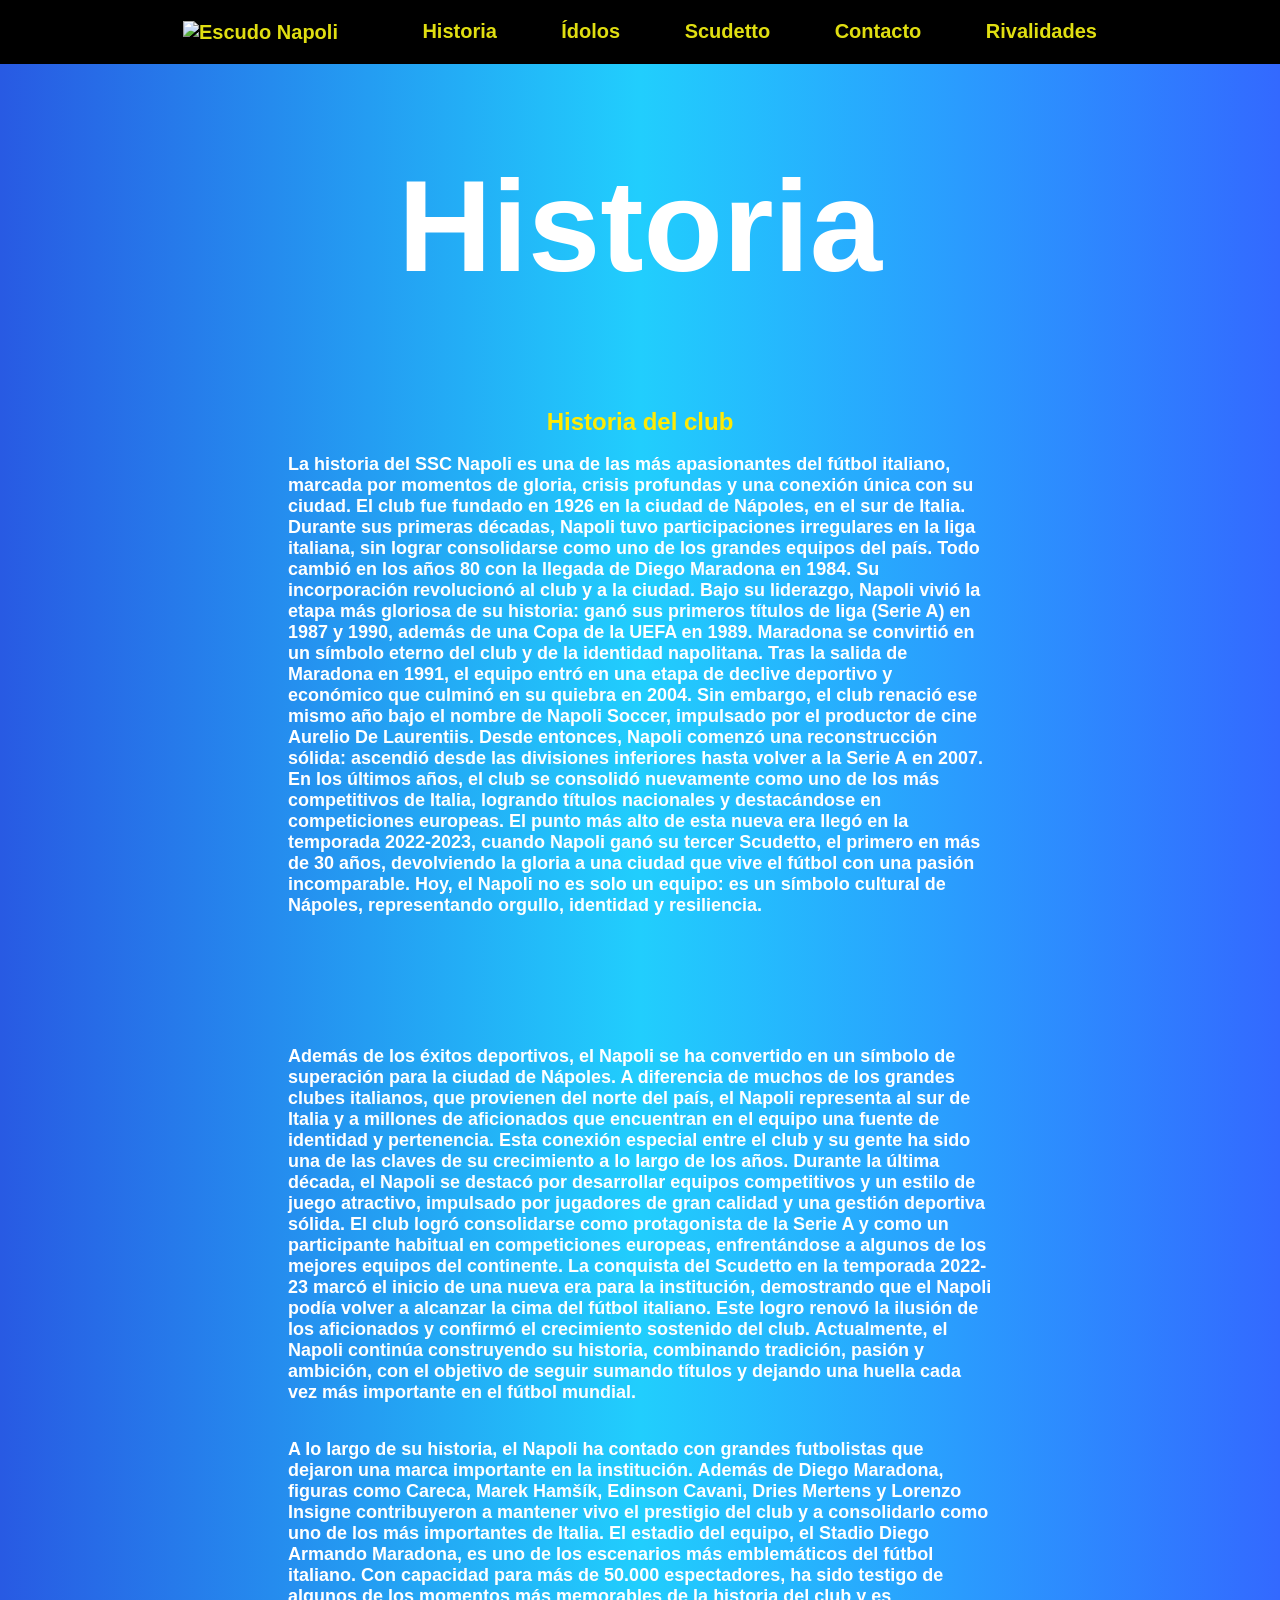
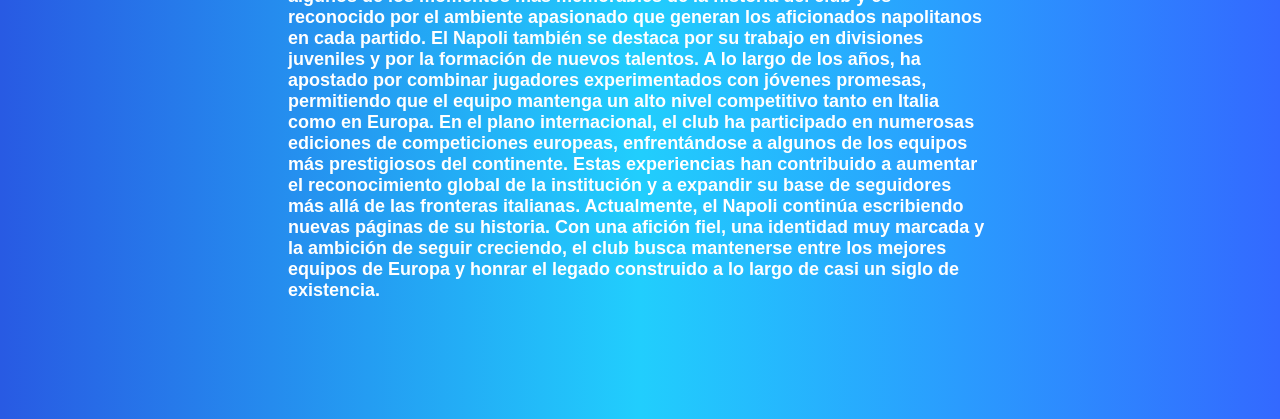
==== historia.html @ 7e855a92 "Add files via upload" ====
<!DOCTYPE html>
<html lang="es">
<head>
    <meta charset="UTF-8">
    <meta name="viewport" content="width=device-width, initial-scale=1.0">
    <title>SSC Napoli - Historia</title>
    <link rel="shortcut icon" href="https://2.bp.blogspot.com/-KGWUUnp_eAA/UA7g1AhxtoI/AAAAAAAAAms/6zXIrB1UXag/s1600/Napoli+3D.png" type="image/x-icon">
    <link rel="stylesheet" href="styles.css">
</head>
<body>

    <div class="navbar">
        <a href="index.html">
        <img src="https://upload.wikimedia.org/wikipedia/commons/thumb/4/4d/SSC_Napoli_2025_%28white_and_azure%29.svg/960px-SSC_Napoli_2025_%28white_and_azure%29.svg.png" alt="Escudo Napoli" class="logo-nav">
    </a>
        <a href="historia.html">Historia</a>
        <a href="idolos.html">Ídolos</a>
        <a href="scudetto.html">Scudetto</a>
        <a href="index.html#contact">Contacto</a>
        <a href="rivalidades.html">Rivalidades</a>
    </div>

    <center><h1>Historia</h1></center>

    <center>
        <section>
            <h2 class="hist">Historia del club</h2>
            <div class="texto-centro">
                <p>
                    La historia del SSC Napoli es una de las más apasionantes del fútbol italiano, marcada por momentos de gloria, crisis profundas y una conexión única con su ciudad. El club fue fundado en 1926 en la ciudad de Nápoles, en el sur de Italia. Durante sus primeras décadas, Napoli tuvo participaciones irregulares en la liga italiana, sin lograr consolidarse como uno de los grandes equipos del país. Todo cambió en los años 80 con la llegada de Diego Maradona en 1984. Su incorporación revolucionó al club y a la ciudad. Bajo su liderazgo, Napoli vivió la etapa más gloriosa de su historia: ganó sus primeros títulos de liga (Serie A) en 1987 y 1990, además de una Copa de la UEFA en 1989. Maradona se convirtió en un símbolo eterno del club y de la identidad napolitana. Tras la salida de Maradona en 1991, el equipo entró en una etapa de declive deportivo y económico que culminó en su quiebra en 2004. Sin embargo, el club renació ese mismo año bajo el nombre de Napoli Soccer, impulsado por el productor de cine Aurelio De Laurentiis. Desde entonces, Napoli comenzó una reconstrucción sólida: ascendió desde las divisiones inferiores hasta volver a la Serie A en 2007. En los últimos años, el club se consolidó nuevamente como uno de los más competitivos de Italia, logrando títulos nacionales y destacándose en competiciones europeas. El punto más alto de esta nueva era llegó en la temporada 2022-2023, cuando Napoli ganó su tercer Scudetto, el primero en más de 30 años, devolviendo la gloria a una ciudad que vive el fútbol con una pasión incomparable. Hoy, el Napoli no es solo un equipo: es un símbolo cultural de Nápoles, representando orgullo, identidad y resiliencia.
                </p>
            </div>
            <img class="fothist" width="700" src="fotohistoria.jpg" alt="">
        </section>
    </center>

<center>
        <section>
           
            <div class="texto-centro">
                <p>
                    Además de los éxitos deportivos, el Napoli se ha convertido en un símbolo de superación para la ciudad de Nápoles. A diferencia de muchos de los grandes clubes italianos, que provienen del norte del país, el Napoli representa al sur de Italia y a millones de aficionados que encuentran en el equipo una fuente de identidad y pertenencia. Esta conexión especial entre el club y su gente ha sido una de las claves de su crecimiento a lo largo de los años.

Durante la última década, el Napoli se destacó por desarrollar equipos competitivos y un estilo de juego atractivo, impulsado por jugadores de gran calidad y una gestión deportiva sólida. El club logró consolidarse como protagonista de la Serie A y como un participante habitual en competiciones europeas, enfrentándose a algunos de los mejores equipos del continente.

La conquista del Scudetto en la temporada 2022-23 marcó el inicio de una nueva era para la institución, demostrando que el Napoli podía volver a alcanzar la cima del fútbol italiano. Este logro renovó la ilusión de los aficionados y confirmó el crecimiento sostenido del club. Actualmente, el Napoli continúa construyendo su historia, combinando tradición, pasión y ambición, con el objetivo de seguir sumando títulos y dejando una huella cada vez más importante en el fútbol mundial.
                </p>
            </div>
            
        </section>
    </center>

    <center>
        <section>
           
            <div class="texto-centro">
                <p>
                    A lo largo de su historia, el Napoli ha contado con grandes futbolistas que dejaron una marca importante en la institución. Además de Diego Maradona, figuras como Careca, Marek Hamšík, Edinson Cavani, Dries Mertens y Lorenzo Insigne contribuyeron a mantener vivo el prestigio del club y a consolidarlo como uno de los más importantes de Italia.

El estadio del equipo, el Stadio Diego Armando Maradona, es uno de los escenarios más emblemáticos del fútbol italiano. Con capacidad para más de 50.000 espectadores, ha sido testigo de algunos de los momentos más memorables de la historia del club y es reconocido por el ambiente apasionado que generan los aficionados napolitanos en cada partido.

El Napoli también se destaca por su trabajo en divisiones juveniles y por la formación de nuevos talentos. A lo largo de los años, ha apostado por combinar jugadores experimentados con jóvenes promesas, permitiendo que el equipo mantenga un alto nivel competitivo tanto en Italia como en Europa.

En el plano internacional, el club ha participado en numerosas ediciones de competiciones europeas, enfrentándose a algunos de los equipos más prestigiosos del continente. Estas experiencias han contribuido a aumentar el reconocimiento global de la institución y a expandir su base de seguidores más allá de las fronteras italianas.

Actualmente, el Napoli continúa escribiendo nuevas páginas de su historia. Con una afición fiel, una identidad muy marcada y la ambición de seguir creciendo, el club busca mantenerse entre los mejores equipos de Europa y honrar el legado construido a lo largo de casi un siglo de existencia.
                </p>
            </div>
            
        </section>
    </center>

    <footer></footer>

</body>
</html>
---- styles.css ----
body {
    background-color: rgb(61, 158, 233);
    color: rgb(255, 255, 255);
    margin: 0;
    min-height: 100vh;
    display: flex;
    flex-direction: column;
    font-family: Verdana, Tahoma, sans-serif;
    font-weight: 600;
    background: linear-gradient(to right, #285ae3, #21cefd, #3369ff);
}

h1 {
    font-size: 180px;
    font-family: 'Nofex regular', sans-serif;
    text-align: center;
    background: linear-gradient(90deg, white 40%, #ffe11d 50%, white 60%);
    background-size: 200% auto;
    -webkit-background-clip: text;
    -webkit-text-fill-color: transparent;
    background-clip: text;
    animation: shine 4s linear infinite;
}

@keyframes shine {
    0% { background-position: -300% center; }
    100% { background-position: 300% center; }
}



.escudoefecto {
    animation: latido 1.5s ease-in-out infinite;
}

@keyframes aparecer {
    from {
        opacity: 0;
        transform: translateY(40px);
    }
    to {
        opacity: 1;
        transform: translateY(0);
    }
}

.card-scudetto {
    animation: aparecer 0.7s ease forwards;
}

.linea-derecha {
    position: fixed;
    right: 40px;
    top: 0;
    width: 20px;
    border-radius: 10px;
    background: #ffe11d;
    box-shadow: 0 0 10px #ffe11d, 0 0 20px #ffe11d88;
    animation: linea-sube-baja 2s ease-in-out infinite alternate;
}

@keyframes linea-sube-baja {
    0%   { top: 0%; height: 30%; opacity: 1; }
    50%  { top: 35%; height: 30%; opacity: 0.6; }
    100% { top: 70%; height: 30%; opacity: 1; }
}

@keyframes flip {
    from { transform: rotateY(0deg); }
    to   { transform: rotateY(180deg); }
}

.galeria-idolos img:hover {
    animation: flip 0.6s ease forwards;
}

.escudoefecto {
    display: block;
    animation: latido-trazo 1.5s ease-in-out infinite;
}

@keyframes latido-trazo {
    0%   { transform: scale(1);    filter: drop-shadow(0 0 0px #ffe11d); }
    50%  { transform: scale(1.10); filter: drop-shadow(0 0 18px #ffe11d) drop-shadow(0 0 35px #ffe11d88); }
    100% { transform: scale(1);    filter: drop-shadow(0 0 0px #ffe11d); }
}

.navbar a {
    position: relative;
}

.navbar a::after {
    content: '';
    position: absolute;
    bottom: -4px;
    left: 0;
    width: 0%;
    height: 2px;
    background: #ffe11d;
    transition: width 0.3s ease;
}

.navbar a:hover::after {
    width: 100%;
}

@keyframes desde-izquierda {
    from { transform: translateX(-80px); opacity: 0; }
    to   { transform: translateX(0); opacity: 1; }
}

@keyframes desde-derecha {
    from { transform: translateX(80px); opacity: 0; }
    to   { transform: translateX(0); opacity: 1; }
}

.card-scudetto {
    animation: desde-izquierda 0.7s ease forwards;
}

.card-scudetto.invertida {
    animation: desde-derecha 0.7s ease forwards;
}




css.logo-nav:hover {
    animation: girar 0.6s ease forwards;
}

@keyframes girar {
    from { transform: rotate(0deg); }
    to   { transform: rotate(360deg); }
}

.imagen-napoli {
    transition: transform 0.4s ease;
    overflow: hidden;
}

.imagen-napoli:hover {
    transform: scale(1.03);
}


.logo-nav {
    height: 40px;
    width: auto;
    vertical-align: middle;
    margin: 0 20px 0 0;
    margin-bottom: 0;
    transition: transform 0.2s ease;
}

.logo-nav:hover {
    transform: scale(1.15);
}

.history {
    width: 250px;
    display: block;
    margin: 0 auto 10px auto;
    color: rgb(255, 234, 4);
    font-family: 'Nofex regular', sans-serif;
}

.astro {
    width: 250px;
    display: block;
    margin: 0 auto 10px auto;
    color: rgb(255, 234, 4);
    font-family: 'Nofex regular', sans-serif;
}

.scun {
    width: 250px;
    display: block;
    margin: 0 auto 10px auto;
    color: rgb(255, 234, 4);
    font-family: 'Nofex regular', sans-serif;
}

.scutres {
    width: 250px;
    display: block;
    margin: 0 auto 10px auto;
    color: rgb(255, 234, 4);
    font-family: 'Nofex regular', sans-serif;
}

.scuatro {
    width: 250px;
    display: block;
    margin: 0 auto 10px auto;
    color: rgb(255, 234, 4);
    font-family: 'Nofex regular', sans-serif;
}

.card-scudetto {
    display: flex;
    align-items: center;
    gap: 30px;
    background: rgba(26, 40, 226, 0.2);
    border-radius: 20px;
    padding: 30px;
    box-sizing: border-box;
    margin: 30px auto;
    width: 85%;
}

.card-scudetto-texto {
    flex: 1;
    min-width: 0;
}

.card-scudetto-imagen {
    flex: 1;
    min-width: 0;
    display: flex;
    justify-content: center;
}

.card-scudetto-imagen img {
    width: 100%;
    max-width: 450px;
    height: auto;
    border-radius: 12px;
    display: block;
}

.card-scudetto2 {
    display: flex;
    align-items: center;
    gap: 30px;
    background: rgba(26, 40, 226, 0.2);
    border-radius: 20px;
    padding: 30px;
    box-sizing: border-box;
    margin: 30px auto;
    width: 85%;
}

.card-scudetto2-texto {
    flex: 1;
    min-width: 0;
}

.card-scudetto2-imagen {
    flex: 1;
    min-width: 0;
    display: flex;
    justify-content: center;
}

.card-scudetto2-imagen img {
    width: 100%;
    max-width: 450px;
    height: auto;
    border-radius: 12px;
    display: block;
}

.card-scudetto3 {
    display: flex;
    align-items: center;
    gap: 30px;
    background: rgba(26, 40, 226, 0.2);
    border-radius: 20px;
    padding: 30px;
    box-sizing: border-box;
    margin: 30px auto;
    width: 85%;
}

.card-scudetto3-texto {
    flex: 1;
    min-width: 0;
}

.card-scudetto3-imagen {
    flex: 1;
    min-width: 0;
    display: flex;
    justify-content: center;
}

.card-scudetto3-imagen img {
    width: 100%;
    max-width: 450px;
    height: auto;
    border-radius: 12px;
    display: block;
}

.card-scudetto4 {
    display: flex;
    align-items: center;
    gap: 30px;
    background: rgba(26, 40, 226, 0.2);
    border-radius: 20px;
    padding: 30px;
    box-sizing: border-box;
    margin: 30px auto;
    width: 85%;
}

.card-scudetto4-texto {
    flex: 1;
    min-width: 0;
}

.card-scudetto4-imagen {
    flex: 1;
    min-width: 0;
    display: flex;
    justify-content: center;
}

.card-scudetto4-imagen img {
    width: 100%;
    max-width: 450px;
    height: auto;
    border-radius: 12px;
    display: block;
}

.nap {
    width: 250px;
    display: block;
    margin: 0 auto 10px auto;
    color: rgb(255, 234, 4);
    font-family: 'Nofex regular', sans-serif;
}

.prime {
    width: 250px;
    display: block;
    margin: 0 auto 10px auto;
    color: rgb(255, 234, 4);
    font-family: 'Nofex regular', sans-serif;
}

.fem {
    width: 250px;
    display: block;
    margin: 0 auto 10px auto;
    color: rgb(255, 234, 4);
    font-family: 'Nofex regular', sans-serif;
}

.forma {
    width: 250px;
    display: block;
    margin: 0 auto 10px auto;
    color: rgb(255, 234, 4);
    font-family: 'Nofex regular', sans-serif;
}

.pris {
        margin-top: 50px;


}

.fothist {
        margin-top: 40px;


}


.titel {
    color: #ffe11d;
    width: 60%;
    margin: 0 auto;
    text-align: left;
    font-size: 18px;
    display: block;
}

.camp {
    top: 600px;
}

.ind {
    width: 250px;
    display: block;
    margin: 0 auto 10px auto;
    color: rgb(255, 234, 4);
    font-family: 'Nofex regular', sans-serif;
}

.navbar {
    width: 100%;
    background: black;
    padding: 20px 0;
    text-align: center;
}

.navbar a {
    color: rgb(224, 222, 17);
    text-decoration: none;
    margin: 0 30px;
    font-size: 20px;
    font-weight: bold;
    font-family: 'Segoe UI', sans-serif;
    display: inline-block;
    transition: transform 0.2s ease, color 0.2s ease;
}

.navbar a:hover {
    transform: scale(1.3);
    color: #ffffff;
}

.navbar a:active {
    transform: scale(0.95);
}

.escudoefecto {
    transition: transform 0.3s ease;
    display: block;
}

.escudoefecto:hover {
    transform: scale(1.15);
}

.galeria-idolos {
    display: flex;
    justify-content: center;
    gap: 0px;
    padding: 20px;
    border-radius: 25px;
    flex-wrap: wrap;
    animation: zoom 2s infinite alternate;
}

@keyframes zoom {
    from { transform: scale(5); }
    to { transform: scale(1.1); }
}

.texto-centro {
    width: 60%;
    margin: 0 auto;
    text-align: left;
    font-size: 18px;
    display: block;
}

.contenedor-logo {
    position: relative;
    height: 400px;
}

.estu {
    top: 200px;
}
.historia-logo {
    position: absolute;
    left: 20px;
    top: 320px;
    width: 340px;
    height: 300px;
}

.jugado,
.hist,
.scu,
.riva,
.city {
    width: 250px;
    display: block;
    margin-bottom: 10px;
    color: rgb(255, 234, 4);
    font-family: 'Nofex regular', sans-serif;
}

.mini-maradona {
    position: absolute;
    left: 20px;
    top: 730px;
    width: 320px;
    display: block;
    margin-bottom: 10px;
}

.presentacion {
    color: #ffe11d;
    position: absolute;
    font-family: 'Nofex regular', sans-serif;
    left: 20px;
    top: 665px;
    width: 320px;
}

.historia-contenedor {
    position: relative;
}

.maradonamurales {
    position: absolute;
    left: 20px;
    top: 1050px;
    width: 320px;
    display: block;
    margin-bottom: 10px;
}

.maradonapng {
    position: absolute;
    left: 20px;
    top: 1750px;
    width: 320px;
    display: block;
    margin-bottom: 10px;
}

.murales {
    color: #ffe11d;
    position: absolute;
    font-family: 'Nofex regular', sans-serif;
    left: 20px;
    top: 990px;
    width: 320px;
}

.campeones {
    position: absolute;
    left: 20px;
    top: 1300px;
    width: 255px;
    display: block;
    margin-bottom: 10px;
}

.cit {
    position: absolute;
    left: 20px;
    top: 1540px;
    width: 250px;
    display: block;
    margin-bottom: 10px;
}

.cits {
    position: absolute;
    color: #ffe11d;
    font-family: 'Nofex regular', sans-serif;
    left: 20px;
    top: 1490px;
    width: 250px;
    display: block;
    margin-bottom: 10px;
}

.can {
    position: absolute;
    left: 20px;
    top: 1820px;
    width: 250px;
    display: block;
    margin-bottom: 10px;
}

.cans {
    position: absolute;
    color: #ffe11d;
    font-family: 'Nofex regular', sans-serif;
    left: 20px;
    top: 1770px;
    width: 250px;
    display: block;
    margin-bottom: 10px;
}

.af {
    position: absolute;
    left: 20px;
    top: 2120px;
    width: 250px;
    display: block;
    margin-bottom: 10px;
}

.afi {
    position: absolute;
    color: #ffe11d;
    font-family: 'Nofex regular', sans-serif;
    left: 20px;
    top: 2080px;
    width: 250px;
    display: block;
    margin-bottom: 10px;
}

.sei {
    position: absolute;
    left: 20px;
    top: 2420px;
    width: 250px;
    display: block;
    margin-bottom: 10px;
}

.seii {
    position: absolute;
    color: #ffe11d;
    font-family: 'Nofex regular', sans-serif;
    left: 20px;
    top: 2370px;
    width: 250px;
    display: block;
    margin-bottom: 10px;
}

.cinco {
    position: absolute;
    left: 20px;
    top: 2700px;
    width: 250px;
    display: block;
    margin-bottom: 10px;
}

.cincoo {
    position: absolute;
    color: #ffe11d;
    font-family: 'Nofex regular', sans-serif;
    left: 20px;
    top: 2650px;
    width: 250px;
    display: block;
    margin-bottom: 10px;
}

.tex {
    position: absolute;
    left: 20px;
    right: 800;
    top: 2960px;
    width: 250px;
    display: block;
    margin-bottom: 10px;
}

.aut {
    position: absolute;
    left: 20px;
    right: 800;
    top: 3300px;
    width: 250px;
    display: block;
    margin-bottom: 10px;
}

.mus {
    position: absolute;
    left: 20px;
    right: 800;
    top: 3635px;
    width: 250px;
    display: block;
    margin-bottom: 10px;
}

.poc {
    position: absolute;
    left: 20px;
    right: 800;
    top: 3970px;
    width: 250px;
    display: block;
    margin-bottom: 10px;
}

.bic {
    position: absolute;
    left: 20px;
    right: 800;
    top: 4310px;
    width: 250px;
    display: block;
    margin-bottom: 10px;
}

.cie {
    position: absolute;
    left: 20px;
    right: 800;
    top: 4650px;
    width: 250px;
    display: block;
    margin-bottom: 10px;
}


.estudio {
    position: absolute;
    left: 20px;
    top: 400px;
    width: 320px;
    display: block;
    margin-bottom: 10px;
}

.estu {
    position: absolute;
    color: #ffe11d;
    font-family: 'Nofex regular', sans-serif;
    left: 20px;
    top: 340px;
    width: 320px;
}

.camp {
    color: #ffe11d;
    font-family: 'Nofex regular', sans-serif;
    position: absolute;
    left: 20px;
    top: 1140px;
    width: 320px;
}

.formulario-box {
    background: rgba(26, 40, 226, 0.388);
    width: 100%;
    padding: 30px;
    border-radius: 15px;
    margin: 50px auto 0 auto;
    font-family: 'Franklin Gothic Medium', 'Arial Narrow', Arial, sans-serif;
    color: #ffe11d;
    display: flex;
    justify-content: center;
    box-sizing: border-box;
}



form {
    display: flex;
    flex-direction: column;
    gap: 10px;
    width: 300px;
}

main {
    flex: 1;
}

p {
    text-align: left;
}

footer {
    display: flex;
    justify-content: center;
    align-items: center;
    padding-top: 50px;
    padding-bottom: 50px;
    color: black;
}

h1 {
    font-size: 150px;
    font-family: 'Nofex regular', sans-serif;
    text-align: center;
}

img {
    margin-bottom: 50px;
    max-width: 100%;
}


@media screen and (min-width: 1200px) and (max-width: 1440px) {

    h1 {
        font-size: 130px;
    }

    .escudoefecto {
        height: 280px !important;
    }

    .texto-centro {
        width: 55%;
        font-size: 18px;
    }

   
    .estudio,
    .mini-maradona,
    .maradonamurales,
    .maradonapng,
    .campeones {
        width: 220px !important;
    }

    .cit,
    .can,
    .af,
    .sei,
    .cinco,
    .tex,
    .aut,
    .mus,
    .poc,
    .bic,
    .cie {
        width: 220px;
    }

    .estu,
    .presentacion,
    .murales,
    .camp,
    .cits,
    .cans,
    .afi,
    .seii,
    .cincoo {
        width: 220px;
    }

    .linea-derecha {
        right: 25px;
    }

    .card-scudetto,
    .card-scudetto2,
    .card-scudetto3,
    .card-scudetto4 {
        width: 80%;
    }

    .card-scudetto-imagen img,
    .card-scudetto2-imagen img,
    .card-scudetto3-imagen img,
    .card-scudetto4-imagen img {
        max-width: 420px;
    }
}


@media screen and (max-width: 430px) {

    h1 {
        font-size: 52px;
        word-break: break-word;
    }

    .navbar {
        padding: 10px 0;
    }

.pris {
    width: 45%;
    max-width: 200px;
}

    .navbar a {
        margin: 0 6px;
        font-size: 13px;
        margin-bottom: 4px;
    }

    .logo-nav {
        height: 26px;
        margin-right: 4px;
    }

    .escudoefecto {
        height: 140px !important;
        margin: 0 auto;
    }

    .linea-derecha {
        display: none;
    }

    .linea-vertical {
        display: none;
    }

    .texto-centro {
        width: 92%;
        font-size: 15px;
    }

    .ind, .jugado, .hist, .scu, .scun, .scutres,
    .scuatro, .riva, .city, .history, .astro,
    .nap, .prime, .fem, .forma {
        width: 92%;
        text-align: center;
        margin: 10px auto;
    }

    .estudio, .estu,
    .mini-maradona, .presentacion,
    .maradonamurales, .murales,
    .campeones, .camp,
    .cit, .cits, .can, .cans,
    .af, .afi, .sei, .seii,
    .cinco, .cincoo,
    .tex, .aut, .mus, .poc, .bic, .cie {
        position: static;
        width: 88%;
        max-width: 320px;
        margin: 8px auto;
        left: auto;
        top: auto;
        text-align: center;
        display: block;
    }

    .card-scudetto,
    .card-scudetto2,
    .card-scudetto3,
    .card-scudetto4 {
        flex-direction: column;
        width: 94%;
        padding: 16px;
        gap: 14px;
        margin: 14px auto;
    }

    .card-scudetto-imagen img,
    .card-scudetto2-imagen img,
    .card-scudetto3-imagen img,
    .card-scudetto4-imagen img {
        max-width: 100%;
        margin-bottom: 0;
    }

    .galeria-idolos {
        flex-direction: column;
        align-items: center;
        padding: 10px;
        gap: 10px;
        animation: none;
    }

    .galeria-idolos img {
        width: 90% !important;
        height: auto !important;
    }

    img {
        max-width: 100%;
        height: auto;
        margin-bottom: 20px;
    }

    iframe {
        width: 100% !important;
        height: 260px !important;
    }

    .formulario-box {
        width: 100%;
        padding: 14px;
        margin-top: 20px;
    }

    form {
        width: 90%;
        max-width: 300px;
    }

    footer {
        padding: 20px;
    }
}


@media screen and (min-width: 768px) and (max-width: 1024px) {

    h1 {
        font-size: 100px;
        text-align: center;
        word-break: break-word;
    }

    .linea-vertical,
    .linea-derecha {
        display: none;
    }

    .navbar a {
        margin: 0 20px;
        font-size: 19px;
    }

    .escudoefecto {
        height: 260px !important;
        margin: 0 auto;
    }

    .texto-centro {
        width: 80%;
        font-size: 18px;
    }

    .ind {
        width: 80%;
    }

    
    .estudio,
    .estu,
    .mini-maradona,
    .presentacion,
    .maradonamurales,
    .murales,
    .maradonapng,
    .campeones,
    .camp,
    .cit,
    .cits,
    .can,
    .cans,
    .af,
    .afi,
    .sei,
    .seii,
    .cinco,
    .cincoo,
    .tex,
    .aut,
    .mus,
    .poc,
    .bic,
    .cie {
        position: static;
        width: 60%;
        max-width: 420px;
        margin: 15px auto;
        left: auto;
        top: auto;
        right: auto;
        text-align: center;
        display: block;
    }

    .contenedor-logo,
    .historia-contenedor {
        height: auto;
    }

    .historia-logo {
        position: static;
        width: 60%;
        max-width: 420px;
        height: auto;
        margin: 15px auto;
    }

    .galeria-idolos {
        flex-wrap: wrap;
        justify-content: center;
        gap: 20px;
        animation: none;
    }

    .galeria-idolos img {
        width: 30% !important;
        max-width: 220px;
        height: auto !important;
    }

    .fothist,
    .pris,
    .diegot,
    .scudettt,
    .femenil,
    .elnapoli {
        width: 90% !important;
        height: auto !important;
        max-width: 100%;
    }

    iframe {
        width: 100% !important;
        height: 500px !important;
    }

    .formulario-box {
        width: 85%;
        padding: 26px;
    }

    form {
        width: 100%;
        max-width: 380px;
    }

    .jugado,
    .hist,
    .scu,
    .riva,
    .city,
    .nap,
    .prime,
    .fem,
    .forma,
    .history,
    .astro {
        width: 80%;
        text-align: center;
        margin: 12px auto;
    }

    .card-scudetto,
    .card-scudetto2,
    .card-scudetto3,
    .card-scudetto4 {
        flex-direction: column;
        width: 90%;
        padding: 24px;
        gap: 20px;
    }

    .card-scudetto-imagen img,
    .card-scudetto2-imagen img,
    .card-scudetto3-imagen img,
    .card-scudetto4-imagen img {
        max-width: 380px;
    }
}
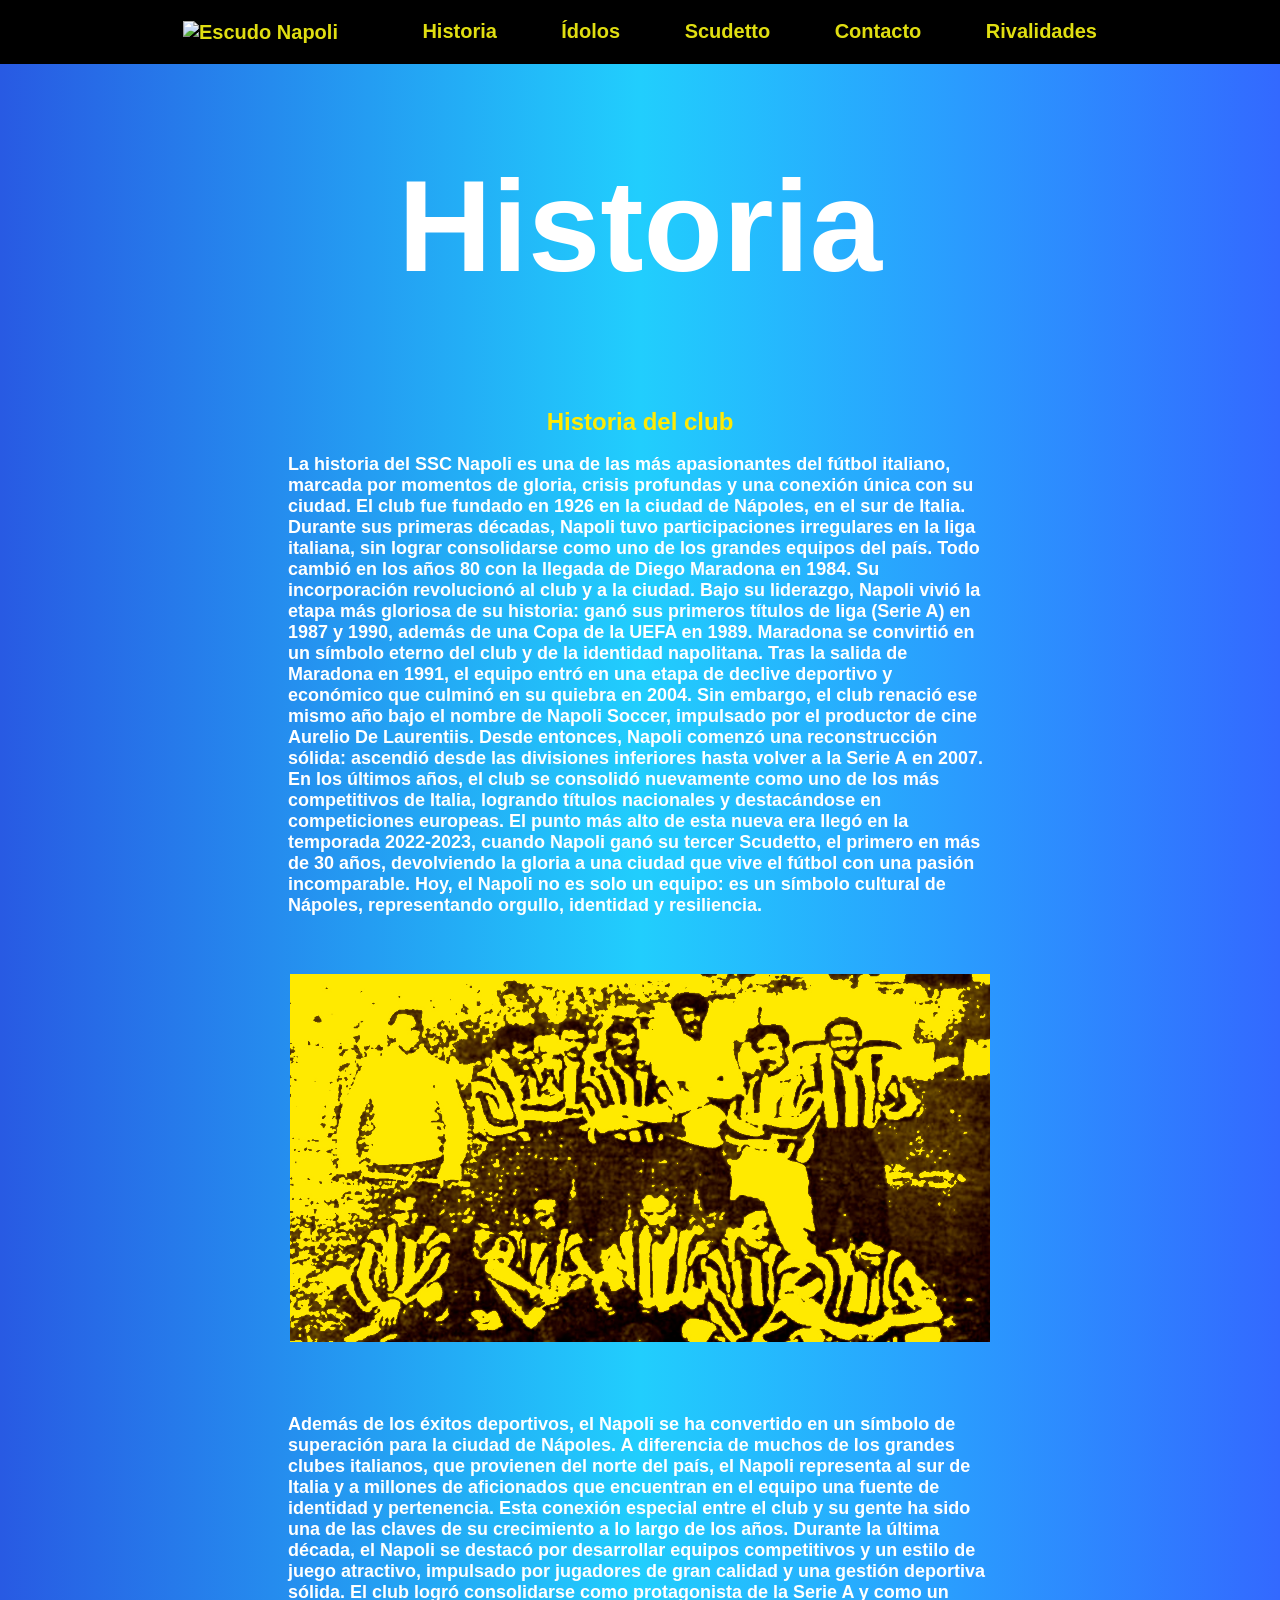
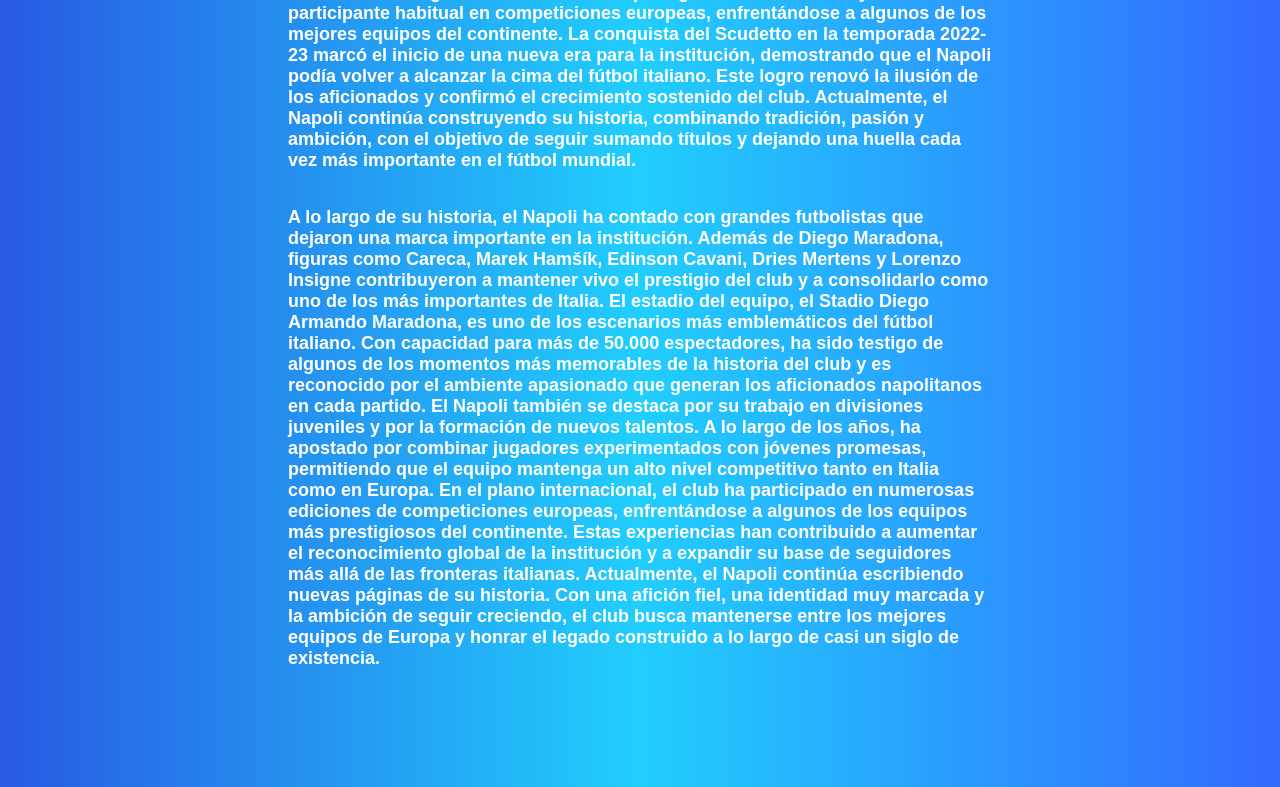
==== commit 7ba27611: "Add files via upload" ====
--- a/historia.html
+++ b/historia.html
@@ -30,7 +30,7 @@
                     La historia del SSC Napoli es una de las más apasionantes del fútbol italiano, marcada por momentos de gloria, crisis profundas y una conexión única con su ciudad. El club fue fundado en 1926 en la ciudad de Nápoles, en el sur de Italia. Durante sus primeras décadas, Napoli tuvo participaciones irregulares en la liga italiana, sin lograr consolidarse como uno de los grandes equipos del país. Todo cambió en los años 80 con la llegada de Diego Maradona en 1984. Su incorporación revolucionó al club y a la ciudad. Bajo su liderazgo, Napoli vivió la etapa más gloriosa de su historia: ganó sus primeros títulos de liga (Serie A) en 1987 y 1990, además de una Copa de la UEFA en 1989. Maradona se convirtió en un símbolo eterno del club y de la identidad napolitana. Tras la salida de Maradona en 1991, el equipo entró en una etapa de declive deportivo y económico que culminó en su quiebra en 2004. Sin embargo, el club renació ese mismo año bajo el nombre de Napoli Soccer, impulsado por el productor de cine Aurelio De Laurentiis. Desde entonces, Napoli comenzó una reconstrucción sólida: ascendió desde las divisiones inferiores hasta volver a la Serie A en 2007. En los últimos años, el club se consolidó nuevamente como uno de los más competitivos de Italia, logrando títulos nacionales y destacándose en competiciones europeas. El punto más alto de esta nueva era llegó en la temporada 2022-2023, cuando Napoli ganó su tercer Scudetto, el primero en más de 30 años, devolviendo la gloria a una ciudad que vive el fútbol con una pasión incomparable. Hoy, el Napoli no es solo un equipo: es un símbolo cultural de Nápoles, representando orgullo, identidad y resiliencia.
                 </p>
             </div>
-            <img class="fothist" width="700" src="fotohistoria.jpg" alt="">
+            <img class="fothist" width="700" src="jpg/fotohistoria.jpg" alt="">
         </section>
     </center>
 
